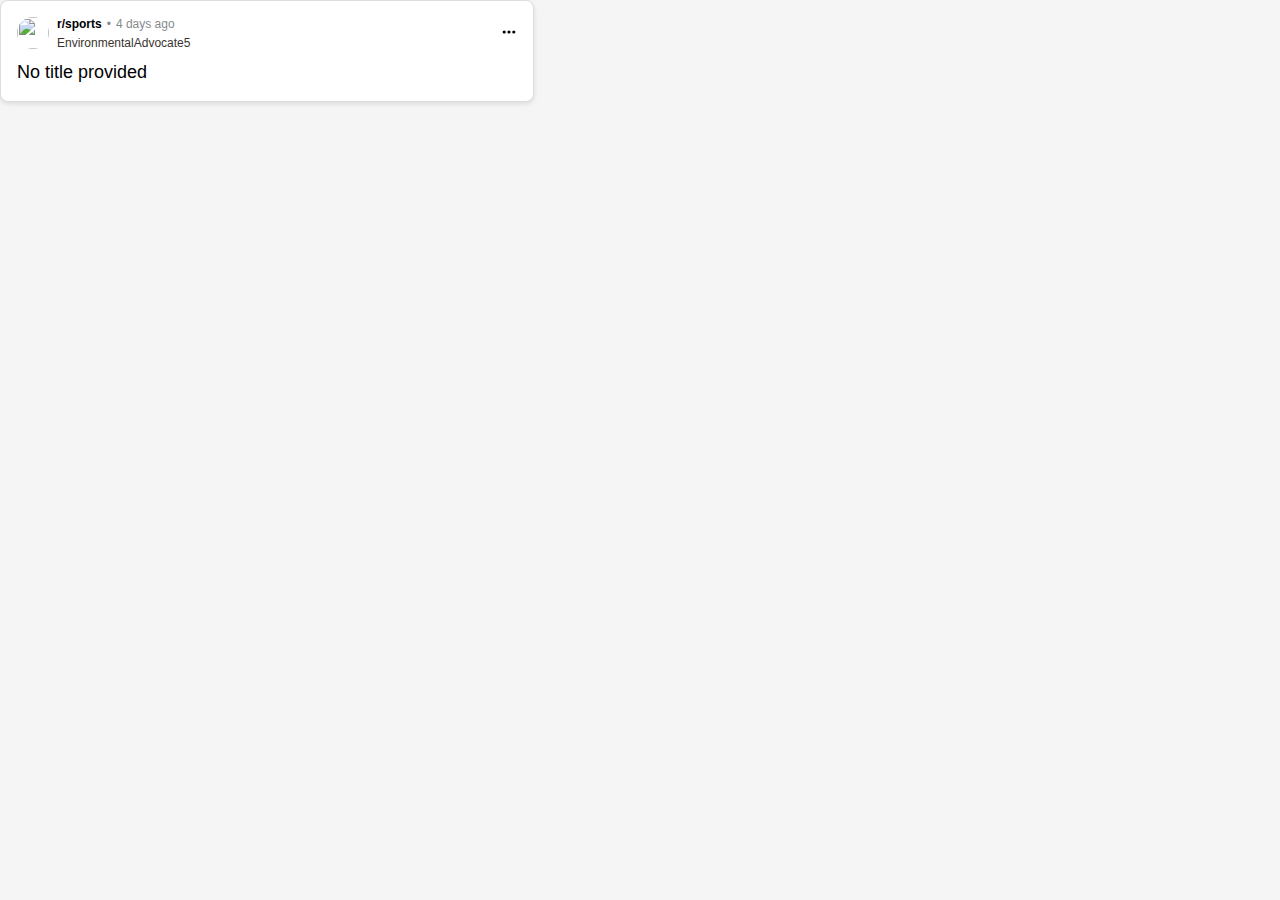
==== Reddit Proj/index.html @ f921371c "Add files via upload" ====
<!DOCTYPE html>
<html lang="en">
  <head>
    <meta charset="UTF-8" />
    <meta name="viewport" content="width=device-width, initial-scale=1.0" />
    <title>Reddit Post Example</title>
    <link rel="stylesheet" href="styles.css" />
  </head>
  <body>
    <div id="post-container" class="post-container">
      <div style="display: flex; gap: 8px">
        <img
          id="community-image"
          style="border-radius: 99px"
          width="32"
          height="32"
          src=""
        />
        <div>
          <div class="post-header">
            <span id="community-name" class="community"></span>
            <span class="dot">•</span>
            <span id="time" class="time">3 days ago</span>
          </div>
          <div class="post-author">
            <span id="profile_name" class="author-name"></span>
          </div>
        </div>
        <div
          style="
            display: flex;
            justify-content: center;
            align-items: center;
            margin-left: auto;
          "
        >
          <span>
            <span>
              <svg
                fill="currentColor"
                height="16"
                icon-name="overflow-horizontal-fill"
                viewBox="0 0 20 20"
                width="16"
                xmlns="http://www.w3.org/2000/svg"
              >
                <path
                  d="M6 10a2 2 0 1 1-4 0 2 2 0 0 1 4 0Zm4-2a2 2 0 1 0 0 4 2 2 0 0 0 0-4Zm6 0a2 2 0 1 0 0 4 2 2 0 0 0 0-4Z"
                ></path>
              </svg>
            </span>
          </span>
        </div>
      </div>
      <div id="title" class="post-title">
        <!-- The title will be dynamically updated here -->
      </div>
    </div>

    <script>
      // Function to get query parameters from the URL
      function getQueryParams() {
        const urlParams = new URLSearchParams(window.location.search);
        return {
          postTitle: urlParams.get("postTitle"),
        };
      }

      // Get the postTitle from the query string
      const params = getQueryParams();
      const postTitle = params.postTitle
        ? decodeURIComponent(params.postTitle)
        : "No title provided";

      // Set the post title to the page
      document.getElementById("title").textContent = postTitle;

      // Fetch JSON data from an external file
      fetch("data.json")
        .then((response) => response.json())
        .then((data) => {
          // Select a random index
          const randomIndexSubreddits = Math.floor(
            Math.random() * data.subreddits.length
          );

          const randomIndexImages = Math.floor(
            Math.random() * data.icons.length
          );

          const randomIndexProfiles = Math.floor(
            Math.random() * data.profiles.length
          );

          const randomTime = Math.floor(Math.random() * 6 + 1);
          const randomSubreddit = data.subreddits[randomIndexSubreddits];
          const randomIcon = data.icons[randomIndexImages];
          const randomProfile = data.profiles[randomIndexProfiles];

          // Update the DOM with the random subreddit and icon
          document.getElementById("community-name").textContent =
            randomSubreddit;
          document.getElementById("community-image").src = randomIcon;
          document.getElementById("profile_name").textContent = randomProfile;
          document.getElementById("time").textContent =
            randomTime + " days ago";
        })
        .catch((error) => console.error("Error fetching JSON:", error));
    </script>
  </body>
</html>
---- Reddit Proj/styles.css ----
body {
  font-family: Arial, sans-serif;
  background-color: #f5f5f5;
  margin: 0;
  padding: 0;
  display: flex;
  height: 100vh;
}

.post-container {
  background-color: white;
  border: 1px solid #ddd;
  padding: 16px;
  border-radius: 8px;
  width: 500px;
  box-shadow: 0 2px 5px rgba(0, 0, 0, 0.1);
  height: fit-content;
}

.post-header {
  display: flex;
  align-items: center;
  font-size: 14px;
  color: #878a8c;
}

.community {
  color: black;
  font-weight: 700;
  font-size: 12px;
}

.dot {
  margin: 0 5px;
  font-size: 12px;
}

.time {
  color: #878a8c;
  font-size: 12px;
}

.post-author {
  margin-top: 5px;
  font-size: 12px;
  font-weight: 400;
  color: rgb(59, 52, 46);
}

.post-title {
  margin-top: 10px;
  font-size: 18px;
  font-weight: 500;
  line-height: 1.4;
  color: black;
}
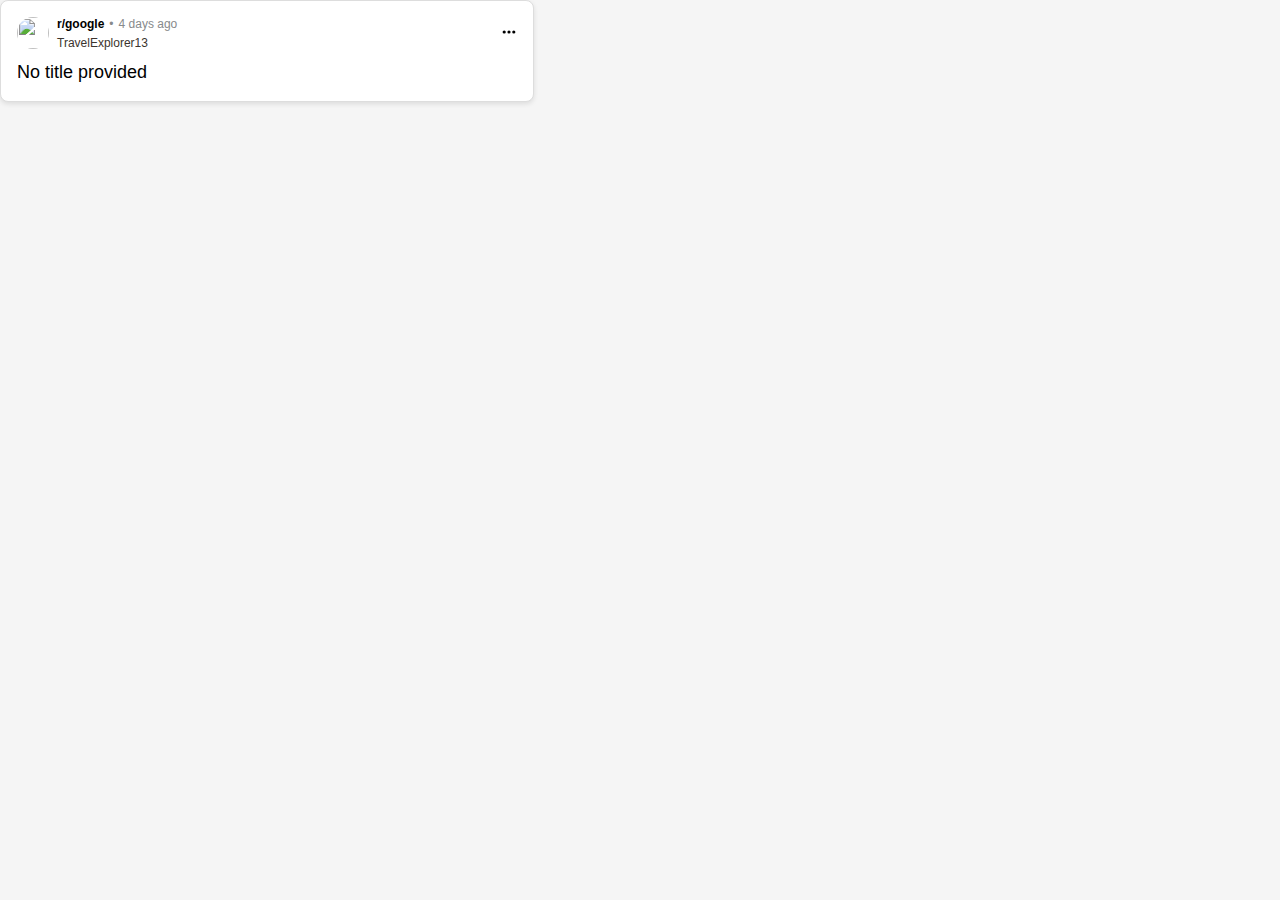
==== commit 5f8a6f03: "Update index.html" ====
--- a/Reddit Proj/index.html
+++ b/Reddit Proj/index.html
@@ -92,7 +92,6 @@
             Math.random() * data.profiles.length
           );
 
-          const randomTime = Math.floor(Math.random() * 6 + 1);
           const randomSubreddit = data.subreddits[randomIndexSubreddits];
           const randomIcon = data.icons[randomIndexImages];
           const randomProfile = data.profiles[randomIndexProfiles];
@@ -102,8 +101,10 @@
             randomSubreddit;
           document.getElementById("community-image").src = randomIcon;
           document.getElementById("profile_name").textContent = randomProfile;
-          document.getElementById("time").textContent =
-            randomTime + " days ago";
+          const randomTime = Math.floor(Math.random() * 6) + 1;
+          const timeText = randomTime === 1 ? "day" : "days";
+          document.getElementById("time").textContent = randomTime + " " + timeText + " ago";
+
         })
         .catch((error) => console.error("Error fetching JSON:", error));
     </script>
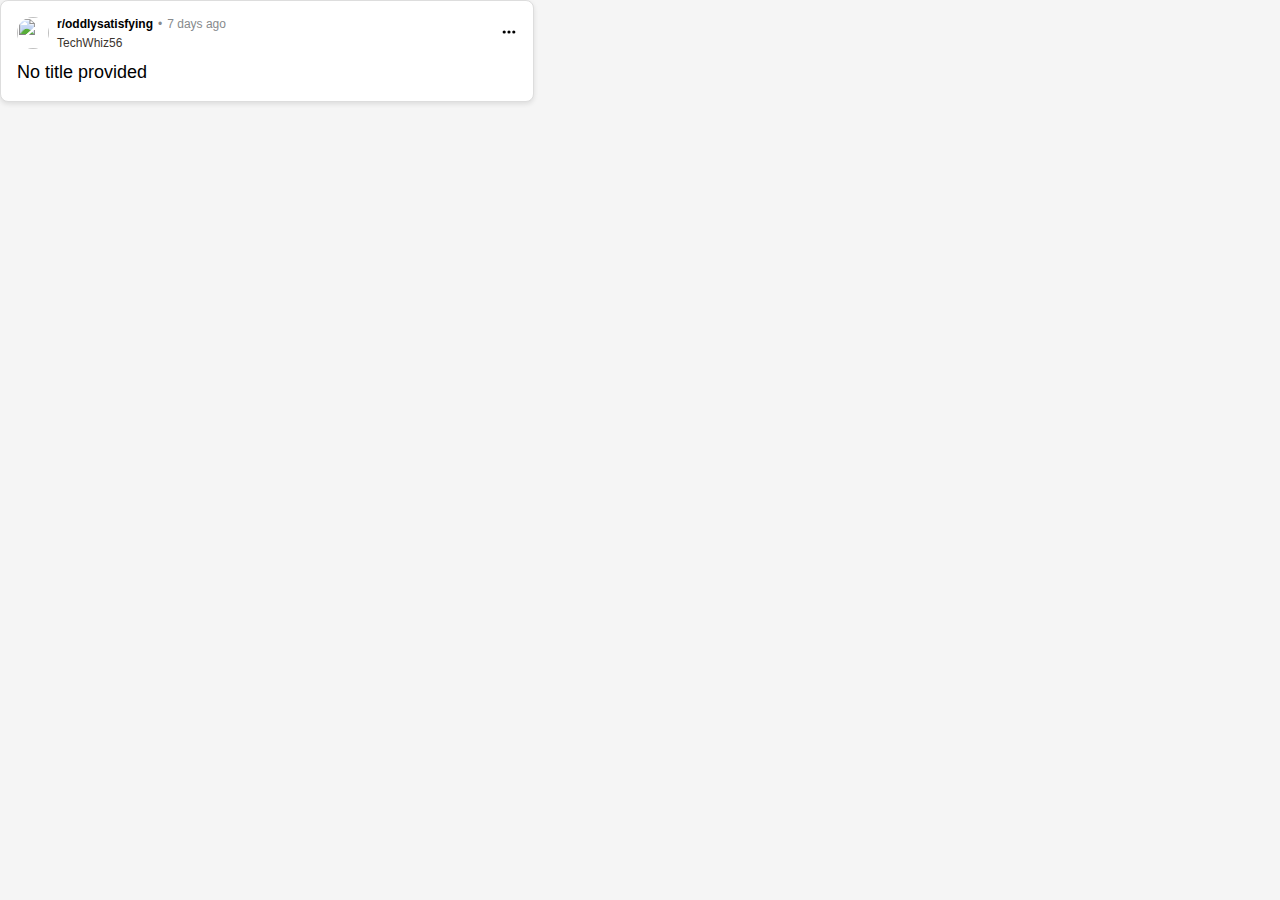
==== commit 9a6e0c82: "Update index.html" ====
--- a/Reddit Proj/index.html
+++ b/Reddit Proj/index.html
@@ -101,7 +101,7 @@
             randomSubreddit;
           document.getElementById("community-image").src = randomIcon;
           document.getElementById("profile_name").textContent = randomProfile;
-          const randomTime = Math.floor(Math.random() * 6) + 1;
+          const randomTime = Math.floor(Math.random() * 28) + 1;
           const timeText = randomTime === 1 ? "day" : "days";
           document.getElementById("time").textContent = randomTime + " " + timeText + " ago";
 
